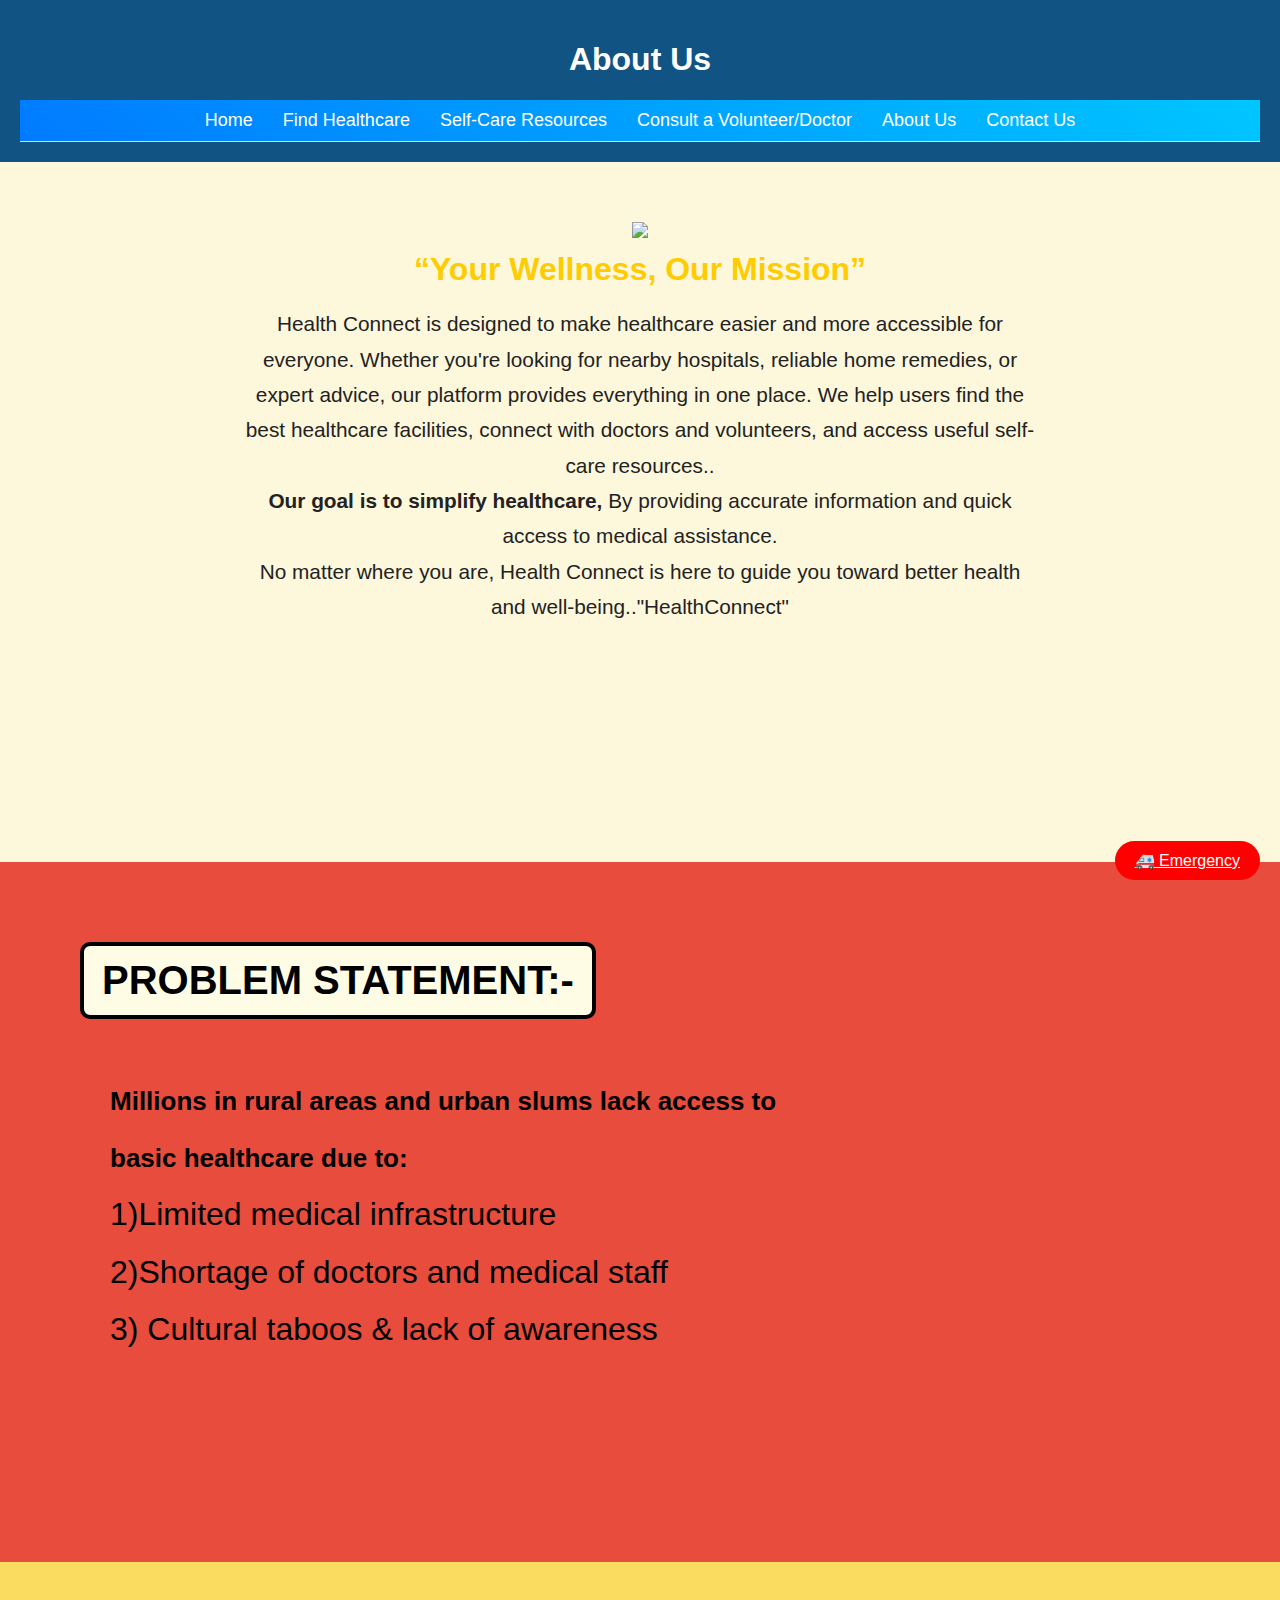
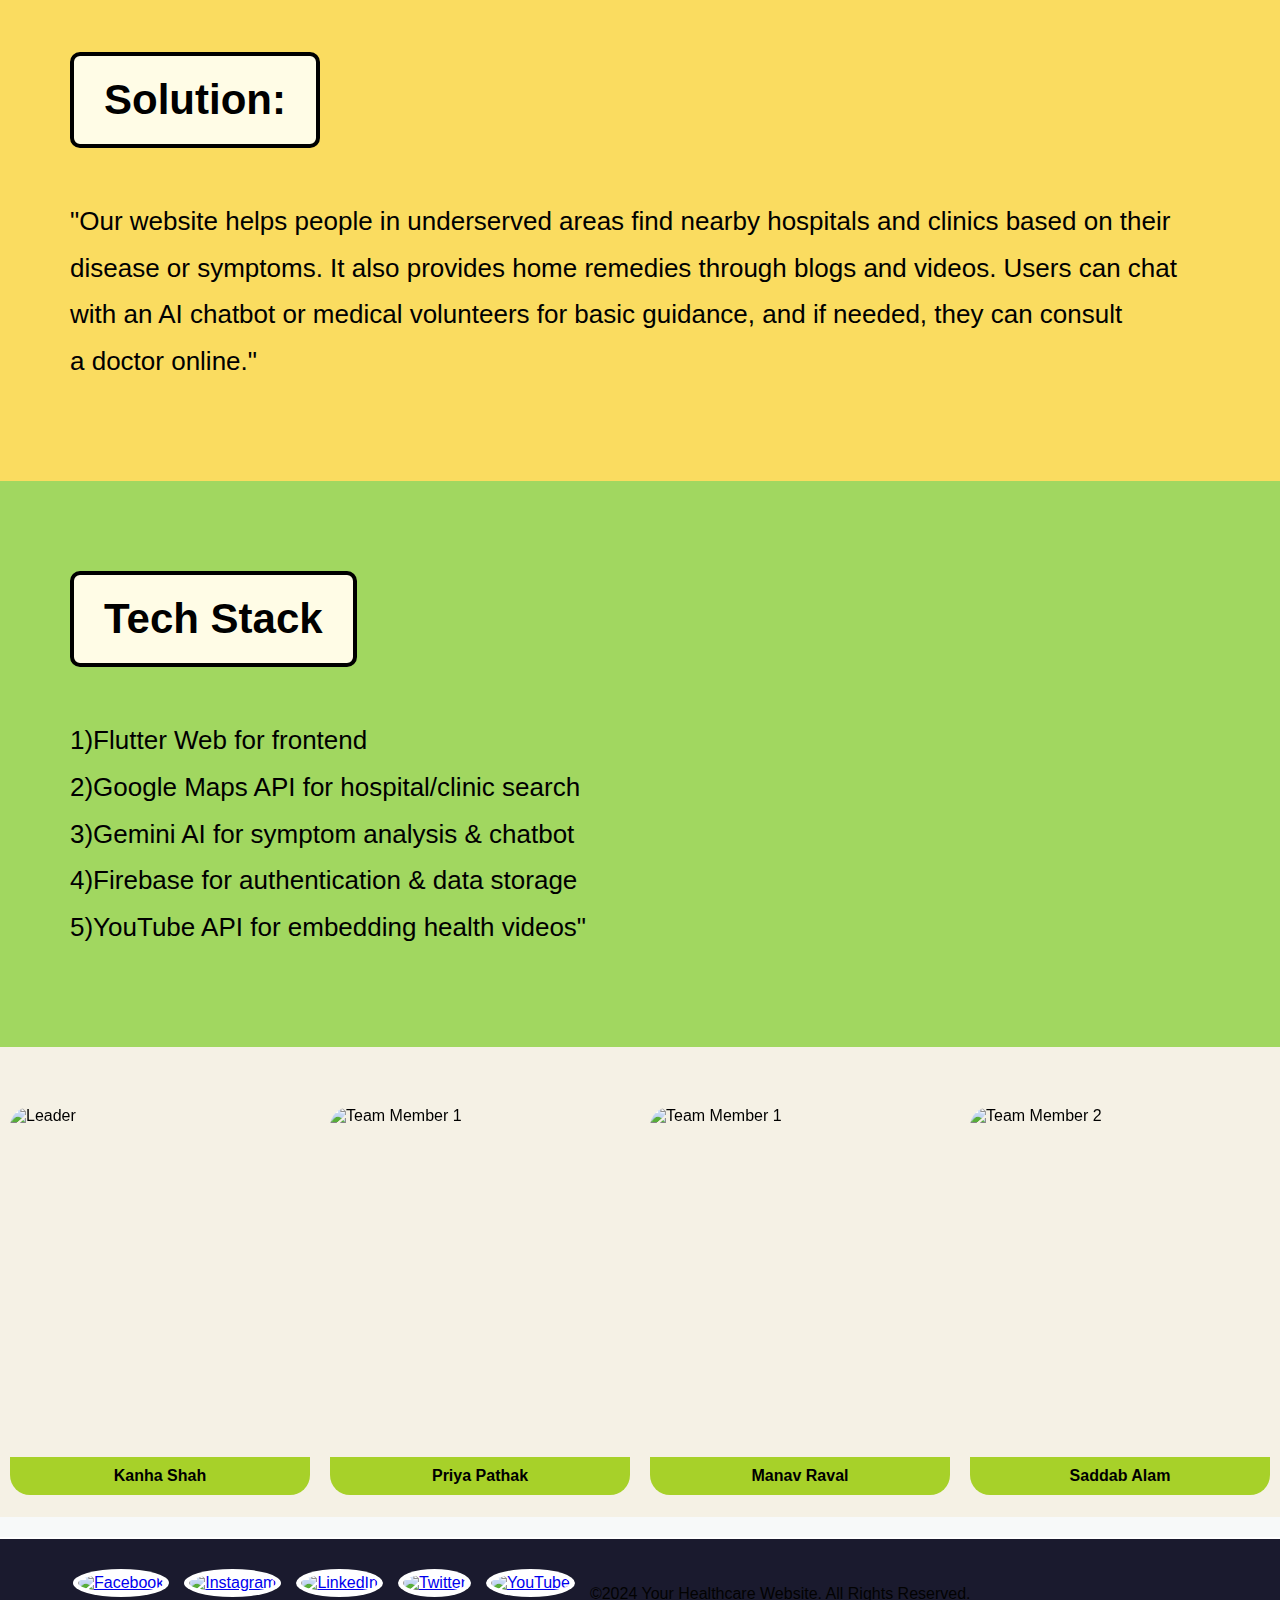
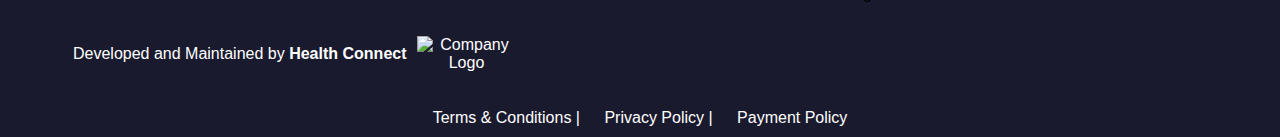
==== About us.html @ 00f449bc "Add files via upload" ====
<!DOCTYPE html>
<html lang="en">

<head>
    <meta charset="UTF-8">
    <meta name="viewport" content="width=device-width, initial-scale=1.0">
    <title>About Us</title>
    <link rel="stylesheet" href="./health.css">
</head>

<body>
    <main>
        <header>
            <h1>About Us</h1>
            <nav>
                <ul class="navbar">
                    <li><a href="Index.html">Home</a></li>
                    <li><a href="Find Healthcare.html">Find Healthcare</a></li>
                    <li><a href="Self-Care Resources.html">Self-Care Resources</a></li>
                    <li><a href="Doctor.html">Consult a Volunteer/Doctor</a></li>
                    <li><a href="About us.html">About Us</a></li>
                    <li><a href="Contact us.html">Contact Us</a></li>
                </ul>
            </nav>
        </header>
        <div class="main-content">
            <section class="new-section">
              <img src="images\bf6c2454-d10a-4aec-abba-d9c95fa73582.jpeg">
                <p class="quote">“Your Wellness, Our Mission”</p>
                <p>Health Connect is designed to make healthcare easier and more accessible for everyone. Whether you're looking for nearby hospitals, reliable home remedies, or expert advice, our platform provides everything in one place. We help users find the best healthcare facilities, connect with doctors and volunteers, and access useful self-care resources..</p>
                <p><strong>Our goal is to simplify healthcare,</strong> By providing accurate information and quick access to medical assistance.</p>
                <p>No matter where you are, Health Connect is here to guide you toward better health and well-being.."HealthConnect"</p>
            </section>


            <section class="last-section">
                <h2 class="section-title">PROBLEM STATEMENT:-</h2>
                <p><strong>Millions in rural areas and urban slums lack access to basic healthcare due to:</strong><br>
                    1)Limited medical infrastructure<br>2)Shortage of doctors and medical staff <br>3) Cultural taboos & lack of awareness</p>

            </section>

            <!-- Yellow Section -->
            <div class="section yellow-section">
                <div class="section-content">
                    <h2 class="section-title">Solution:</h2>
                    <p>"Our website helps people in underserved areas find nearby hospitals and clinics based on their disease or symptoms. It also provides home remedies through blogs and videos. Users can chat with an AI chatbot or medical volunteers for basic guidance, and if needed, they can consult a doctor online."</p>
                </div>
            </div>

            <!-- Green Section -->
            <div class="section green-section">
                <div class="section-content">
                    <h2 class="section-title">Tech Stack</h2>
                    <p>1)Flutter Web for frontend<br> 2)Google Maps API for hospital/clinic search <br>3)Gemini AI for symptom analysis & chatbot<br>
                        4)Firebase for authentication & data storage<br>5)YouTube API for embedding health videos"
                    </p>
                </div>
            </div>
            <div class="team-sectioon">
                <div class="team-coontainer">

                    <!-- Leader -->
                    <div class="boox">
                        <div class="image-coontainer">
                            <img src="images\5.jpg" alt="Leader" class="profile-image">
                            <div class="social-icoons">
                                <div class="positioon">Leader,PPT MAKER</div>
                                <a href="https://instagram.com/leader" target="_blank">
                                    <img src="https://cdn-icons-png.flaticon.com/512/174/174855.png" alt="Instagram">
                                </a>
                                <a href="https://linkedin.com/in/leader" target="_blank">
                                    <img src="https://cdn-icons-png.flaticon.com/512/174/174857.png" alt="LinkedIn">
                                </a>
                            </div>
                        </div>
                        <div class="name-sectioon">Kanha Shah</div>
                    </div>

                    <!-- Team Member 1 -->
                    <div class="boox">
                        <div class="image-coontainer">
                            <img src="images\2.png" alt="Team Member 1" class="profile-image">
                            <div class="social-icoons">
                                <div class="positioon">DEVELOPER,CODER</div>
                                <a href="https://instagram.com/member1" target="_blank">
                                    <img src="https://cdn-icons-png.flaticon.com/512/174/174855.png" alt="Instagram">
                                </a>
                                <a href="https://linkedin.com/in/member1" target="_blank">
                                    <img src="https://cdn-icons-png.flaticon.com/512/174/174857.png" alt="LinkedIn">
                                </a>
                            </div>
                        </div>
                        <div class="name-sectioon">Priya Pathak</div>
                    </div>
                    <div class="boox">
                        <div class="image-coontainer">
                            <img src="images\1.PNG" alt="Team Member 1" class="profile-image">
                            <div class="social-icoons">
                                <div class="positioon">DEVELOPER,CODER</div>
                                <a href="https://instagram.com/member1" target="_blank">
                                    <img src="https://cdn-icons-png.flaticon.com/512/174/174855.png" alt="Instagram">
                                </a>
                                <a href="https://www.linkedin.com/in/manav-raval-2a121a227" target="_blank">
                                    <img src="https://cdn-icons-png.flaticon.com/512/174/174857.png" alt="LinkedIn">
                                </a>
                            </div>
                        </div>
                        <div class="name-sectioon">Manav Raval</div>
                    </div>

                    <!-- Team Member 2 -->
                    <div class="boox">
                        <div class="image-coontainer">
                            <img src="images\6.jpg" alt="Team Member 2" class="profile-image">
                            <div class="social-icoons">
                                <div class="positioon">DESIGNER,VIDEO EDITOR</div>
                                <a href="https://www.instagram.com/saddabalam44?igsh=eGlyZ2ZkdHVyeTU2" target="_blank">
                                    <img src="https://cdn-icons-png.flaticon.com/512/174/174855.png" alt="Instagram">
                                </a>
                                <a href="https://www.linkedin.com/in/saddabalam44" target="_blank">
                                    <img src="https://cdn-icons-png.flaticon.com/512/174/174857.png" alt="LinkedIn">
                                </a>
                            </div>
                        </div>
                        <div class="name-sectioon">Saddab Alam</div>
                    </div>

                    <!-- Add more members as needed -->

                </div>
            </div>
        </div>

        <footer class="footer">
            <div class="footer-container">
                <div class="social-icons">
                    <a href="https://facebook.com" target="_blank"><img
                            src="https://cdn-icons-png.flaticon.com/512/174/174848.png" alt="Facebook"></a>
                    <a href="https://instagram.com" target="_blank"><img
                            src="https://cdn-icons-png.flaticon.com/512/174/174855.png" alt="Instagram"></a>
                    <a href="https://linkedin.com" target="_blank"><img
                            src="https://cdn-icons-png.flaticon.com/512/174/174857.png" alt="LinkedIn"></a>
                    <a href="https://twitter.com" target="_blank"><img
                            src="https://cdn-icons-png.flaticon.com/512/733/733579.png" alt="Twitter"></a>
                    <a href="https://youtube.com" target="_blank"><img
                            src="https://cdn-icons-png.flaticon.com/512/174/174883.png" alt="YouTube"></a>

                    <p class="copyright">©2024 Your Healthcare Website. All Rights Reserved.</p>
                </div>

                <div class="footer-right">
                    <p>Developed and Maintained by <b>Health Connect</b></p>
                    <img src="images/logo.png" alt="Company Logo">
                </div>
            </div>

            <a href="#emergencyModal" class="emergency-btn">🚑 Emergency</a>

            <div id="emergencyModal" class="modal">
                <div class="modal-content">
                    <a href="#" class="close-btn">&times;</a>
                    <h3>Emergency Contacts</h3>
                    <p>🚑 Ambulance: <a href="tel:108">108</a></p>
                    <p>🚔 Police: <a href="tel:100">100</a></p>
                    <p>🔥 Fire: <a href="tel:101">101</a></p>
                    <p>👨‍⚕️ Medical Helpline: <a href="tel:102">102</a></p>
                </div>
            </div>

            <div class="footer-links">
                <a href="https://zydushospitals.com/public/storage/static/terms-and-conditions-zydus.pdf"
                    target="_blank">Terms
                    & Conditions |</a>
                <a href="https://zydushospitals.com/public/storage/static/terms-and-conditions-zydus.pdf"
                    target="_blank">Privacy Policy |</a>
                <a href="https://zydushospitals.com/public/storage/static/zydus-payment-policy.pdf"
                    target="_blank">Payment
                    Policy</a>
            </div>
        </footer>
</body>


</html>
---- health.css ----
/*  General Styles */
html,
body {
    height: 100%;
    font-family: Arial, sans-serif;
    background-color: #F7F9F9;
    margin: 0;
    min-height: 100vh;
    padding: 0;
    display: flex;
    flex-direction: column;
    width: 100%;
}

main {
    flex: 1;
}

video {
    width: 100%;
    display: block;

}

.cooontainer {
    display: flex;
    justify-content: space-between; /* Left & Right Sections */
    align-items: center;
}

.left-section {
    width: 50%;
}

.alphabet span {
    display: inline-block;
    width: 40px;
    height: 40px;
    line-height: 40px;
    text-align: center;
    border: 1px solid blue;
    border-radius: 50%;
    color: blue;
    cursor: pointer;
    margin: 5px;
    font-weight: bold;
}

.alphabet span:hover {
    background-color: blue;
    color: white;
}

.right-section {
    width: 40%;
    text-align: right;
}

form {
    display: flex;
    align-items: center;
}

input {
    width: 80%;
    padding: 10px;
    border: 1px solid #ccc;
    border-radius: 20px;
    outline: none;
}

button {
    padding: 10px 15px;
    background-color: blue;
    color: white;
    border: none;
    border-radius: 50%;
    cursor: pointer;
    margin-left: 5px;
}

button:hover {
    background-color: darkblue;
}


.play-button {
    position: absolute;
    top: 10px;
    right: 10px;
    width: 50px;
    height: 50px;
    background-color: rgba(0, 0, 0, 0.7);
    border-radius: 50%;
    display: flex;
    justify-content: center;
    align-items: center;
    cursor: pointer;
    z-index: 10;
    border: 2px solid white;
}

.play-button::before {
    content: "▶";
    /* Play Symbol */
    font-size: 20px;
    color: white;
}
#blogs-container {
    display: flex;
    flex-wrap: nowrap; /* Keeps items in a single horizontal row */
    overflow-x: auto; /* Enables horizontal scrolling if needed */
    gap: 15px; /* Adds spacing between items */
    padding: 10px;
}

.blog-item {
    width: 250px; /* Set a fixed width for each blog item */
    text-align: center;
    background-color: #f9f9f9;
    padding: 10px;
    border-radius: 8px;
    box-shadow: 0px 0px 5px rgba(0, 0, 0, 0.1);
}

.blog-item img {
    width: 100%;
    height: 150px;
    border-radius: 8px;
    object-fit: cover; /* Ensures images fit well */
}

.blog-item a {
    display: block;
    text-decoration: none;
    color: #007bff;
    font-weight: bold;
    margin-top: 8px;
}



header {
    background-color: #115383;
    color: white;
    text-align: center;
    padding: 1rem;
    position: sticky;
    top: 0;
    z-index: 1000;
}

.contact-info,
.feedback-form,
.emergency-contacts {
    background: white;
    margin: 20px auto;
    padding: 20px;
    width: 80%;
    border-radius: 8px;
    box-shadow: 0px 0px 10px rgba(0, 0, 0, 0.1);
}

h3 {
    color: #333;
}

h2 {
    font-family: 'Gill Sans', 'Gill Sans MT', Calibri, 'Trebuchet MS', sans-serif;
}

label {
    font-weight: bold;
    display: block;
    margin-bottom: 5px;
}


/* Style the input field */
input[type="tel"] {
    width: 100%;
    padding: 10px;
    font-size: 16px;
    border: 1px solid #ccc;
    border-radius: 5px;
}


/* Updated error message visibility */
input:invalid+.error-message,
select:invalid+.error-message {
    display: block;
}


/* Style the dropdown */
select {
    width: 100%;
    padding: 10px;
    font-size: 16px;
    border: 1px solid #ccc;
    border-radius: 5px;
    background: white;
    appearance: none;
    /* Removes default browser styling */
    cursor: pointer;
}

/* Add hover effect */
select:hover {
    border-color: #555;
}

.error-message {
    color: red;
    font-size: 14px;
    margin-top: 5px;
    display: none;
}

/* Show error message when required field is empty */
select:invalid+.error-message {
    display: block;
}

/* Form Styling */
form {
    background-color: white;
    padding: 20px;
    border-radius: 5px;
    box-shadow: 0px 4px 6px rgba(0, 0, 0, 0.1);
    width: 100%;
    max-width: 500px;
    margin: 20px auto;
}

input,
textarea {
    width: 100%;
    padding: 10px;
    margin: 10px 0;
    border: 1px solid #7EB77F;
    border-radius: 5px;
}

input::placeholder,
textarea::placeholder {
    color: #666;
}

button {
    background-color: #007bff;
    color: white;
    border: none;
    padding: 12px 20px;
    border-radius: 5px;
    cursor: pointer;
    font-size: 16px;
    transition: all 0.3s;
}

button:hover {
    background-color: #0056b3;
    transform: scale(1.05);
}

.social-icons {
    display: flex;
    gap: 15px;
    margin-bottom: 10px;
    justify-content: center;
}

.social-icons img {
    width: 40px;
    /* Increased size */
    height: 40px;
    border-radius: 50%;
    padding: 5px;
    background: white;
}

.footer-container {
    display: flex;
    justify-content: space-between;
    align-items: center;
    flex-wrap: wrap;
    padding: 20px 5%;
}

.footer-right {
    display: flex;
    align-items: center;
    color: white;
}

.footer-right img {
    width: 100px;
    margin-left: 10px;
}


.footer-links {
    margin-top: 10px;
}

.footer-links a {
    color: #ffffff;
    text-decoration: none;
    margin: 0 10px;
}

.footer-links a:hover {
    color: #2A6F3E;
}

/* Style the navbar */
.navbar {
    list-style: none;
    padding: 10px 0px;
    /* Add horizontal padding */
    margin: 0;
    left: 0;
    display: flex;
    justify-content: center;
    /* Align left & right */
    background: linear-gradient(45deg, #007bff, #00c6ff);
    align-items: center;
    border-bottom: 1px solid #ddd;
    font-family: Arial, sans-serif;
    width: 100%;
    /* Ensure it spans full width */
    box-sizing: border-box;
    /* Prevent unwanted spacing */
}

* {
    box-sizing: border-box;
}

ul {
    padding: 0;
    margin: 0;
}

.navbar li {
    margin: 0;
}

.navbar li a {
    text-decoration: none;
    color: white;
    font-size: 18px;
    padding: 10px 15px;

    border-radius: 5px;
    transition: all 0.3s;
}

.navbar li a:hover,
.navbar li a.active {
    background-color: rgba(255, 255, 255, 0.3);
    font-weight: bold;
}


/* Styling for modal */
.modal {
    display: none;
    position: fixed;
    z-index: 1;
    left: 0;
    top: 0;
    width: 100%;
    height: 100%;
    background-color: rgba(0, 0, 0, 0.5);
}

.modal-content {
    background-color: white;
    margin: 15% auto;
    padding: 20px;
    border-radius: 8px;
    width: 300px;
    text-align: center;
    position: relative;
}

.close-btn {
    color: red;
    font-size: 20px;
    position: absolute;
    right: 10px;
    top: 5px;
    text-decoration: none;
    font-weight: bold;
}

.emergency-btn {
    position: fixed;
    bottom: 20px;
    right: 20px;
    background-color: red;
    color: white;
    padding: 10px 20px;
    border-radius: 20px;
    text-align: center;
    transition: all 0.3s;
}

.emergency-btn:hover {
    background-color: darkred;
    transform: scale(1.1);
}

/* Show modal when targeted */
#emergencyModal:target {
    display: block;
}

/* Contact form styling */
.contact-container {
    max-width: 700px;
    margin: auto;
    padding: 30px;
    background: #f8f8f8;
    border-radius: 20px;
}

.contact-container h1,
h2 {
    text-align: center;
}

.contact-container form {
    display: flex;
    flex-direction: column;
}

.contact-container label {
    font-weight: bold;
    margin-top: 20px;
}

.contact-container input,
.contact-container textarea {
    padding: 5px;
    margin-bottom: 10px;
    border: 1px solid #ccc;
    border-radius: 5px;
}

.contact-container button {
    background-color: #007bff;
    color: white;
    padding: 10px;
    border: none;
    border-radius: 5px;
    cursor: pointer;
}

.contact-container button:hover {
    background-color: #0056b3;
}

/* for home page css */
/* Hero Section */
.hero {
    background: url('healthcare-bg.jpg') no-repeat center center/cover;
    height: 400px;
    display: flex;
    justify-content: center;
    align-items: center;
    text-align: center;
    color: rgb(0, 0, 0);
    flex-direction: column;
}

.hero-content h2 {
    font-size: 2rem;
    margin-bottom: 10px;
}

.hero .search-bar {
    padding: 10px;
    width: 60%;
    border: none;
    border-radius: 5px;
    margin-top: 10px;
}

.search-btn {
    background-color: #007bff;
    color: white;
    padding: 10px 20px;
    border: none;
    border-radius: 5px;
    cursor: pointer;
    transition: all 0.3s;
}

.search-btn:hover {
    background-color: #0056b3;
}

/* Key Features Section */
.features {
    display: flex;
    justify-content: center;
    gap: 20px;
    margin: 40px 0;
}

.feature-card {
    background: white;
    text-align: center;
    padding: 10px;
    border-radius: 20px;
    box-shadow: 0px 4px 6px rgba(0, 0, 0, 0.1);
    width: 250px;
    display: block;
    text-decoration: none;
    color: inherit;
    border: 2px solid transparent;
    transition: transform 0.3s, border-color 0.3s;
}

.feature-card:hover {
    transform: scale(1.05);
    border-color: #007BFF;
}

.feature-card img {
    width: 200px;
    height: 200px;
}

.feature-card h3 {
    margin-top: 10px;
    color: #115383;
}


/* for my find healthcare page */
/* Search Section */
.search-section {
    text-align: center;
    margin: 20px 0;
}

.search-bar {
    padding: 10px;
    width: 60%;
    border: 1px solid #ccc;
    border-radius: 5px;
}


/* Map Section */
.map-container {
    text-align: center;
    margin: 20px 0;
}

.map-placeholder {
    width: 80%;
    height: 300px;
    background-color: #ddd;
    margin: auto;
    line-height: 300px;
    color: #555;
}

/* Hospital List */
.hospital-list {
    text-align: center;
}

.hospital {
    background: white;
    margin: 20px auto;
    padding: 15px;
    width: 80%;
    border-radius: 8px;
    box-shadow: 0px 0px 10px rgba(0, 0, 0, 0.1);
}

.book-btn {
    background-color: #28a745;
    color: white;
    padding: 10px 20px;
    border: none;
    border-radius: 5px;
    cursor: pointer;
}

.book-btn:hover {
    background-color: #1e7e34;
}

/* Filters */
.filters {
    display: flex;
    gap: 10px;
    justify-content: center;
    padding: 20px;
}

.filters select {
    background-color: #2a2e3b;
    color: white;
    border: none;
    padding: 10px 15px;
    border-radius: 5px;
    font-size: 16px;
    cursor: pointer;
    outline: none;
}

.section-title {
    font-size: 24px;
    font-weight: bold;
    margin: 20px 0;
}

/* Scrollable blog container */
.blog-container {
    display: flex;
    flex-wrap: wrap;
    gap: 20px;
    /* Space between cards */
    overflow-x: scroll;
    /* Horizontal scroll */
    padding: 500vh;
    white-space: nowrap;
    /* Prevents wrapping */
    scroll-behavior: smooth;
    /* Smooth scrolling */
}

/* Individual blog card styling */
.blog-card {
    background: white;
    padding: 15px;
    border-radius: 8px;
    width: 300px;
    /* Increase card width */
    max-width: 300px;
    border: 1px solid#ddd;
    box-shadow: 0px 4px 6px rgba(0, 0, 0, 0.1);
    text-align: left;
    display: inline-block;
    white-space: normal;
    /* Allow text wrapping inside cards */
}

/* Blog card text styling */
.blog-card h3 {
    font-size: 18px;
    color: #333;
}

.blog-card p {
    font-size: 14px;
    color: #666;
}

.blog-card a {
    color: purple;
    text-decoration: none;
    font-weight: bold;
}

.blog-card a:hover {
    text-decoration: underline;
}

.filters select:hover {
    background-color: #3b3f4f;
}

/* Self-Care Resources Page */
.search-section {
    text-align: center;
    margin: 20px 0;
}

.search-bar {
    padding: 10px;
    width: 60%;
    border: 1px solid #ccc;
    border-radius: 5px;
}

/* Use Playfair Display for headings (similar to Mayo Clinic) */
.healing-text h2 {
    font-family: 'Playfair Display', serif;
    font-size: 36px;
    font-weight: bold;
    color: #1a1a1a;
    /* Darker text */
}

/* Use Inter for body text for readability */
.healing-text p {
    font-family: 'Inter', sans-serif;
    font-size: 18px;
    color: #333;
    line-height: 1.6;
}

/* Style the button similar to Mayo Clinic */
.healing-btn {
    font-family: 'Inter', sans-serif;
    font-size: 16px;
    padding: 12px 20px;
    border: 2px solid #007bff;
    background: transparent;
    color: #007bff;
    border-radius: 5px;
    cursor: pointer;
    transition: all 0.3s ease;
}

.healing-btn:hover {
    background: #007bff;
    color: white;
}

/* Improve text spacing for a cleaner look */
.healing-text strong {
    font-weight: 600;
}

.healing-section {
    display: flex;
    align-items: center;
    justify-content: space-between;
    padding: 60px 10%;
    background-color: #f9f9f9;
}

.healing-text {
    max-width: 500px;
}

.healing-image img {
    max-width: 450px;
    border-radius: 8px;
}

@media (max-width: 768px) {
    .healing-section {
        flex-direction: column;
        text-align: center;
        padding: 40px 5%;
    }

    .healing-text,
    .healing-image {
        width: 100%;
    }

    .healing-image img {
        width: 100%;
    }
}

.container {
    display: flex;
    align-items: center;
    /* Align text and image properly */
    justify-content: space-between;
    /* Space between text & image */
    gap: 20px;
    /* Adjust spacing */
}

.image {
    order: -1;
    /* Move image to the left */
    max-width: 50%;
    /* Adjust image size */
}

/* Categories */
.categories {
    text-align: center;
    margin: 20px 0;
}

.blog-container,
.video-container {
    display: flex;
    flex-wrap: wrap;
    gap: 15px;
    overflow-x: auto;
    padding: 10px;
}

.blog-item {
    display: flex;
    flex-direction: column;
    align-items: center;
    width: 200px;
    text-align: center;
    text-decoration: none;
    color: black;
    transition: transform 0.3s ease;
}

.blog-item:hover {
    transform: scale(1.05);
}

.blog-image {
    width: 100%;
    height: auto;
    border-radius: 5px;
}

.video-item {
    flex: 0 0 auto;
}

.category-list {
    display: flex;
    justify-content: center;
    gap: 10px;
}

.category-btn {
    padding: 10px 15px;
    background-color: #007bff;
    color: white;
    border: none;
    cursor: pointer;
}

.category-btn:hover {
    background-color: #0056b3;
}



iframe {
    border-radius: 10px;
}

/* AI Recommendations */
.ai-recommendations {
    text-align: center;
    margin: 40px 0;
    background: #f8f8f8;
    padding: 20px;
    border-radius: 10px;
}

.ai-recommendations ul {
    list-style: none;
    padding: 0;
}

.ai-recommendations li {
    margin: 10px 0;
}

.ai-recommendations a {
    text-decoration: none;
    color: #007bff;
}

.ai-recommendations a:hover {
    text-decoration: underline;
}


header {
    text-align: center;
    background-color: #115383;
    color: white;
    padding: 20px;
}

.consult-section {
    background: white;
    margin: 20px auto;
    padding: 20px;
    width: 80%;
    border-radius: 8px;
    box-shadow: 0px 0px 10px rgba(0, 0, 0, 0.1);
    text-align: center;
}

.consult-section h2 {
    color: #115383;
}

.consult-section p {
    color: #333;
}

.btn {
    display: inline-block;
    background-color: #007bff;
    color: white;
    text-decoration: none;
    padding: 10px 20px;
    border-radius: 5px;
    margin-top: 10px;
}

.btn:hover {
    background-color: #0056b3;
}

.emergency {
    border: 2px solid red;
}


.emergency-btn:hover {
    background-color: darkred;
}

.footer {
    background-color: #1a1a2e;
    color: #020202;
    /* Fixes black text issue */
    text-align: center;
    padding: 10px;
    margin-top: 20px;
    border-top: 2px solid #ffffff;
    width: 100%;
}

/* Responsive Text Size */
@media (max-width: 768px) {
    .footer-container {
        flex-direction: column;
    }

    .navbar {
        flex-direction: column;
    }

    .navbar li {
        text-align: center;
        margin: 5px 0;
    }

    .contact-form {
        width: 100%;
    }
}

.h2 {
    display: inline-block;
    background: white;
    padding: 5px 10px;
    font-size: 18px;
    font-weight: bold;
    border-radius: 5px;
}

.bold-text {
    font-weight: bold;
}

.image-container {
    text-align: right;
    margin-top: -250px;
}

.image-container img {
    width: 200px;
}

.team-container {
    display: flex;
    align-items: center;
    gap: 20px;
    justify-content: center;
    /* Aligns members in the center */
}

.box {
    width: 180px;
    height: 180px;
    perspective: 1000px;
}

/* Leader is bigger and at the start */
.leader {
    width: 220px;
    /* Bigger than others */
    height: 220px;
}

.name-section {
    background: #A7D129;
    text-align: center;
    font-size: 16px;
    font-weight: bold;
    padding: 10px;
    border-radius: 0 0 20px 20px;
}

.team-sectioon {
    background-color: #F5F1E5;
    /* Skin color background */
    padding: 60px 0;
    /* Increased padding for more height */
    display: flex;
    justify-content: center;
    gap: 20px;
    /* Space between cards */
    align-items: center;
    min-height: 300px;
}

/* Common styling for both sections */
/* Common styling for both sections */
/* Common styling for both sections */
.section {
    width: 100%;
    display: flex;
    justify-content: flex-start;
    /* Align content to the left */
    padding: 70px 10px;
    /* Increased height */
    font-family: 'Poppins', sans-serif;
}

/* Yellow Section */
.yellow-section {
    background-color: #FADC60;
    /* Same yellow background */
}

/* Green Section */
.green-section {
    background-color: #A1D760;
    /* Same green background */
}

/* Content inside both sections */
.section-content {
    max-width: 1150px;
    /* Increased width */
    margin-left: 60px;
    /* More left alignment */
    text-align: left;
    /* Left-align text */
}

/* Title Box for Both Sections */
.section-title {
    display: inline-block;
    background-color: #FFFCE6;
    /* Light background */
    padding: 20px 30px;
    border-radius: 10px;
    border: 4px solid black;
    font-weight: bold;
    font-size: 42px;
    /* Larger title */
}

/* Paragraph Styling */
.section p {
    font-size: 26px;
    /* Larger text */
    color: black;
    margin-top: 30px;
    line-height: 1.8;
}

.last-section {
    background-color: #E74C3C;
    /* Red Color */
    padding: 60px 80px;
    /* Increase height */
    text-align: left;
    /* Align content to the left */
    min-height: 700px;
}

.last-section h2 {
    font-size: 36px;
    /* Bigger Header */
    font-weight: bold;
    padding: 12px 18px;
    font-size: 2.5rem;
    margin-bottom: 20px;
}

.last-section p {
    font-size: 2rem;
    /* Bigger paragraph text */
    line-height: 1.8;
    max-width: 700px;
    /* Keep text readable */
    margin-left: 30px;
    /* Push text from the left */
}

.last-section strong {
    font-size: 26px;
    /* Bigger Subheadings */
}

.new-section {
    min-height: 700px;
    /* Match height */
    padding: 60px 80px;
    /* Adjust spacing */
    font-family: "Poppins", sans-serif;
    /* Ensure correct font */
    background-color: #fdf7dc;
    /* Light yellow background */
    text-align: center;
}

.new-section h2 {
    font-size: 3.5rem;
    /* Adjusted for better accuracy */
    font-weight: 800;
    /* Bold text */
    text-transform: uppercase;
    margin-bottom: 20px;
    letter-spacing: 1px;
    /* Ensures text spacing matches */
}

.new-section p {
    font-size: 1.3rem;
    /* Adjusted for exact match */
    line-height: 1.7;
    /* Ensures same spacing */
    max-width: 800px;
    margin: 0 auto;
    font-weight: 400;
    /* Regular weight */
    color: #222;
    /* Dark text for better contrast */
}

.new-section .quote {
    font-size: 2rem;
    font-weight: bold;
    color: #ffcc00;
    /* Yellow quote color */
    margin-bottom: 10px;
}

.team-coontainer {
    display: flex;
    justify-content: center;
    gap: 20px;
    flex-wrap: wrap;
}

.boox {
    width: 300px;
    height: 350px;
    perspective: 1020px;
    border-radius: 20px;
}

.image-coontainer {
    width: 100%;
    height: 100%;
    position: relative;
    transform-style: preserve-3d;
    transition: transform 0.6s;
}

.boox:hover .image-coontainer {
    transform: rotateY(180deg);
}

/* Front Side - Team Member Photo */
.profile-image,
.social-icoons {
    width: 100%;
    height: 100%;
    border-radius: 20px;
    position: absolute;
    backface-visibility: hidden;
}

/* Back Side - Position + Social Links */
.social-icoons {
    display: flex;
    flex-direction: column;
    justify-content: center;
    align-items: center;
    gap: 15px;
    background: #A7D129;
    transform: rotateY(180deg);
    text-align: center;
    font-weight: bold;
    font-size: 18px;
    color: black;
}

.social-icoons a img {
    width: 40px;
    height: 40px;
}

.poosition {
    font-size: 18px;
    font-weight: bold;
    margin-bottom: 10px;
}

.name-sectioon {
    background: #A7D129;
    text-align: center;
    font-size: 16px;
    font-weight: bold;
    padding: 10px;
    border-radius: 0 0 20px 20px;
}

.main-content {
    flex: 1;

}
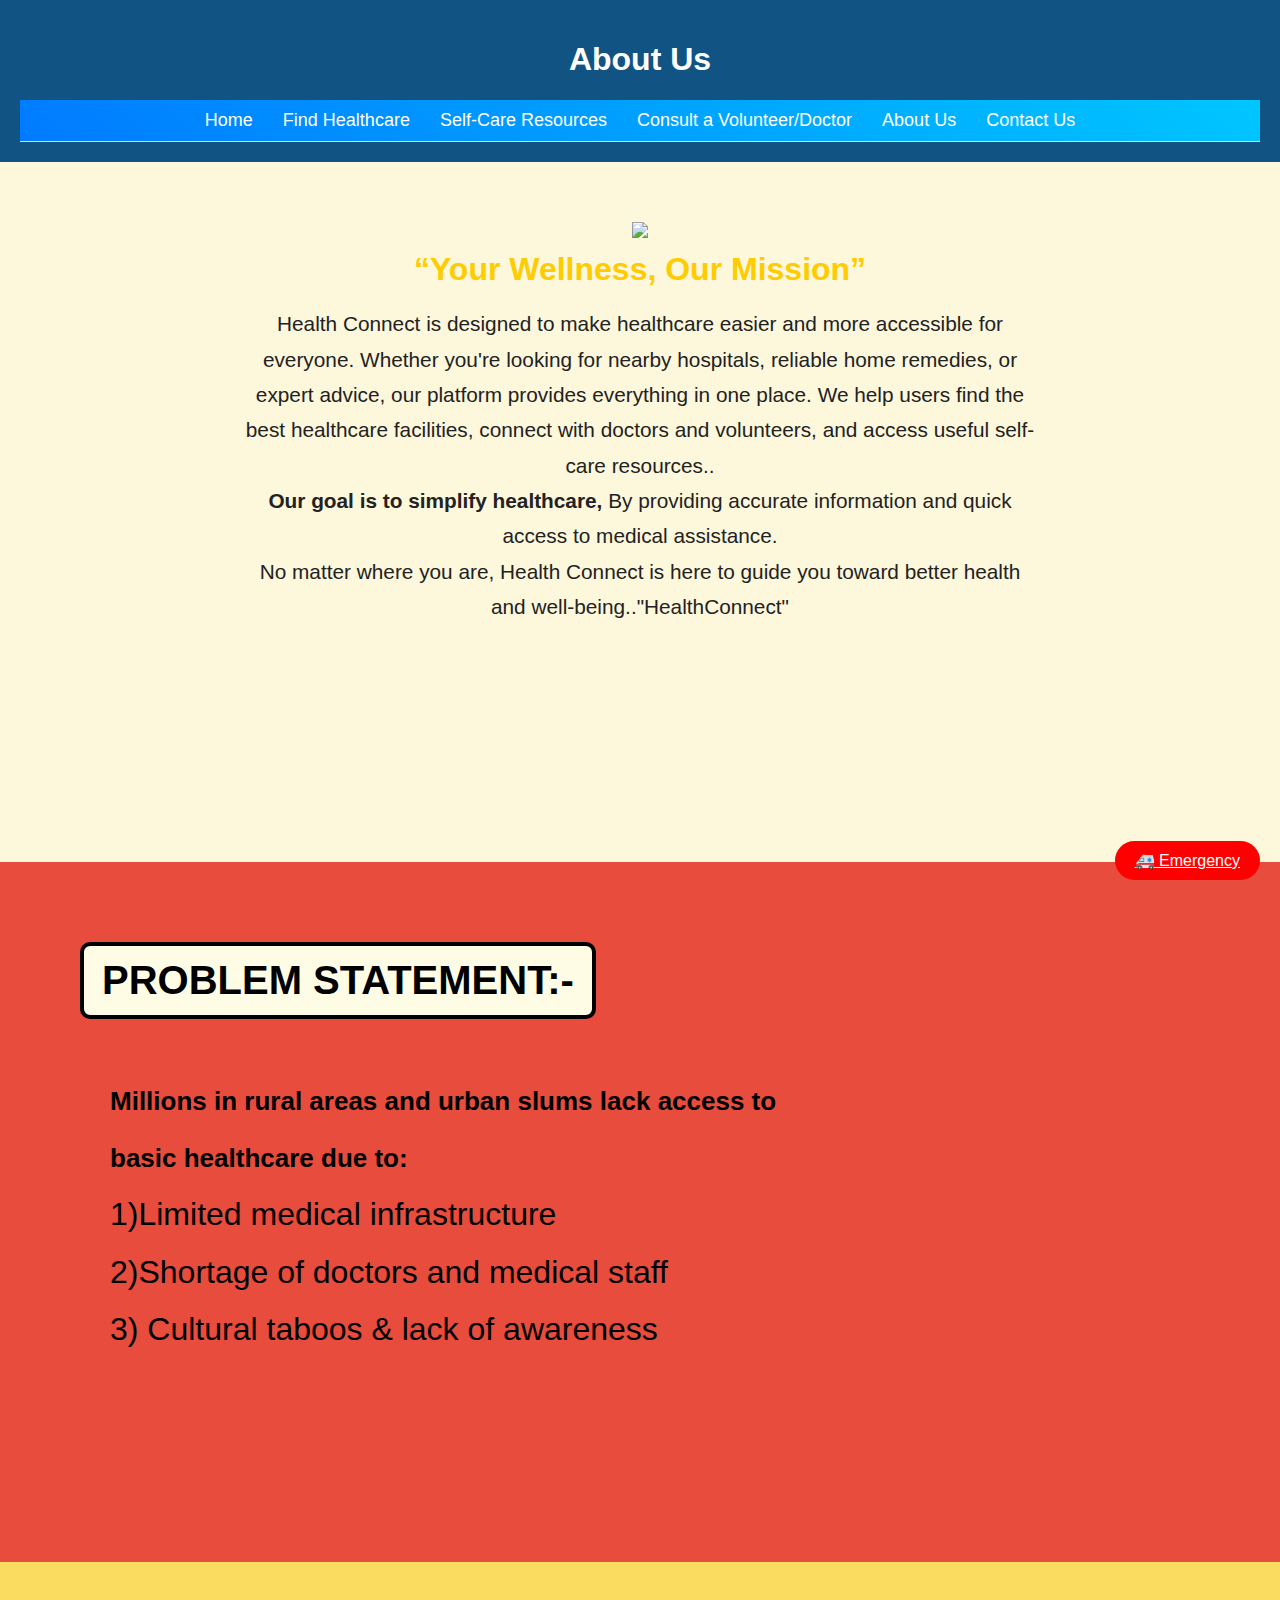
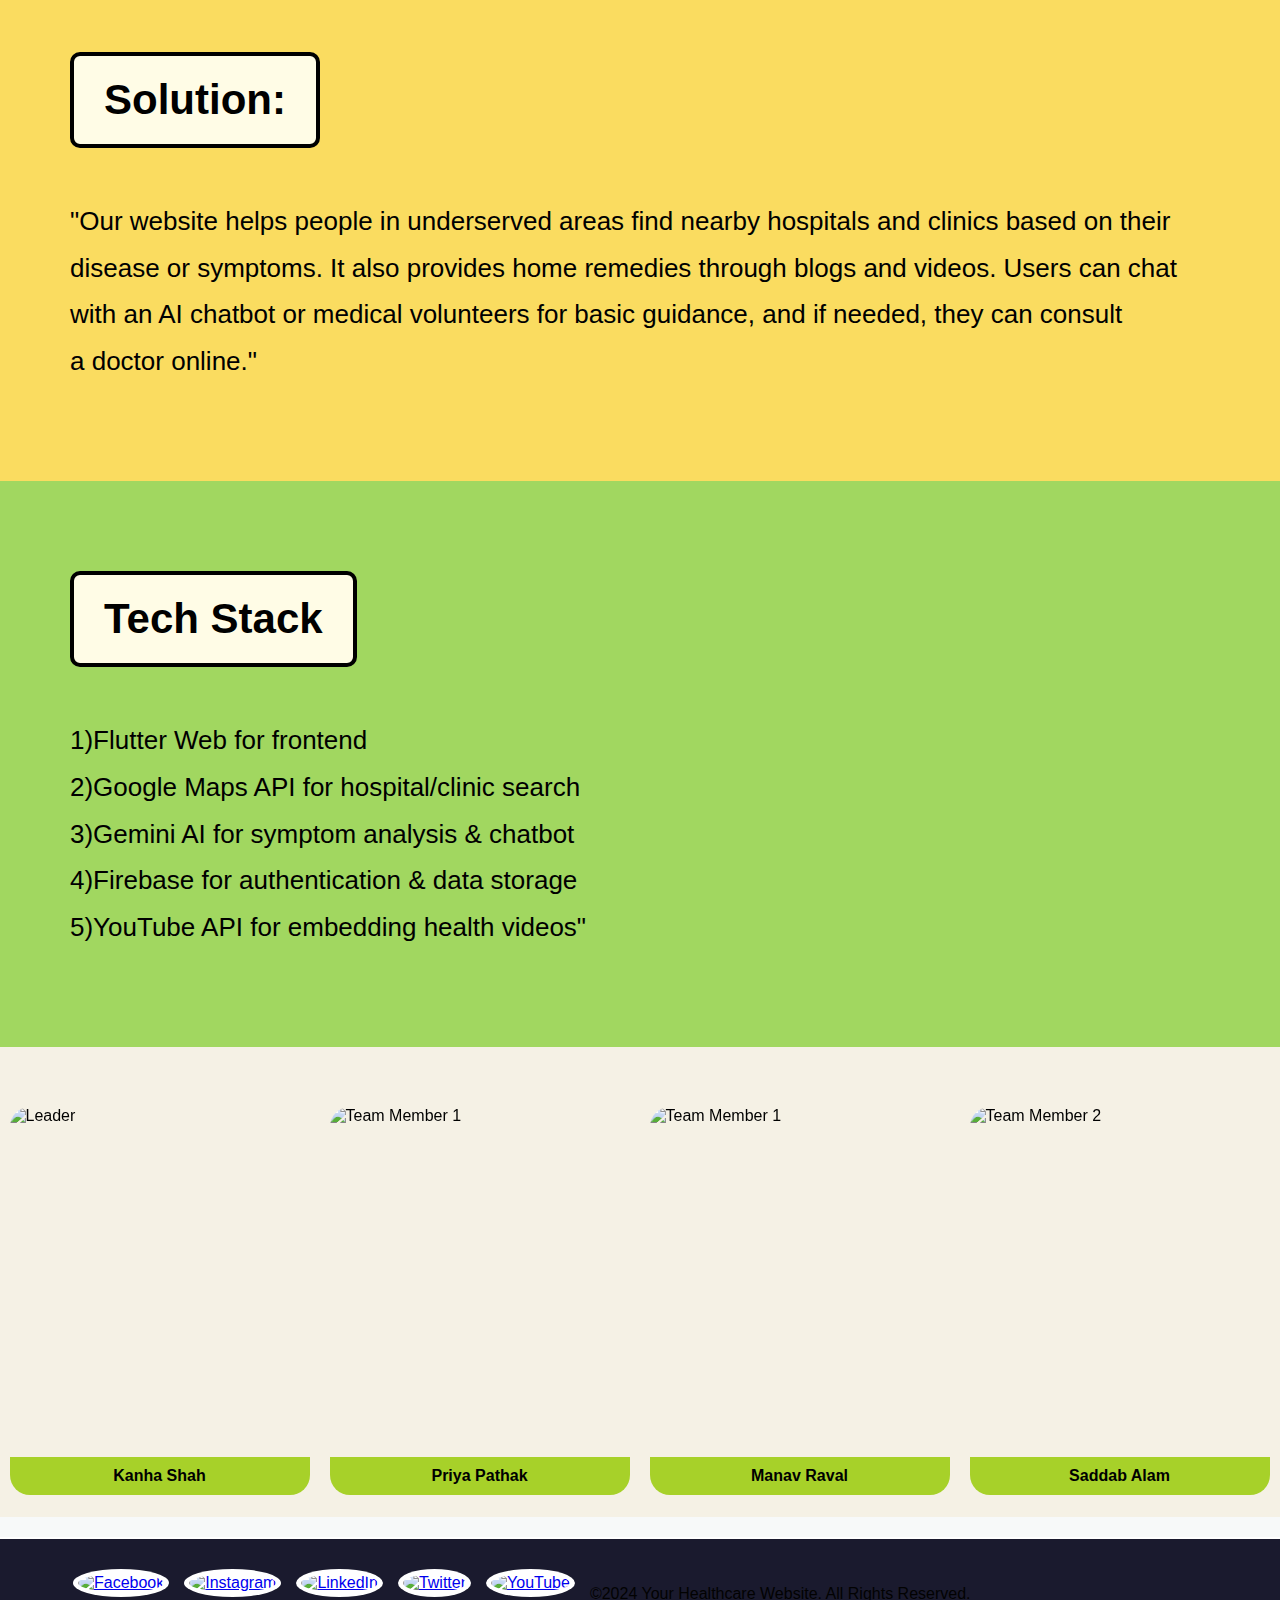
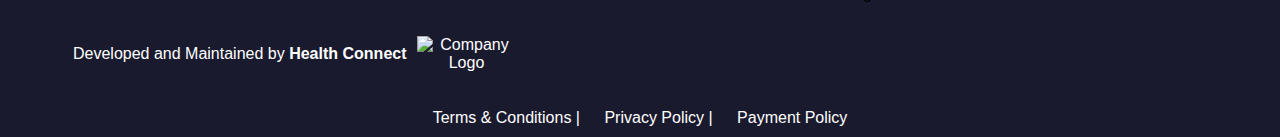
==== commit 8e0bfa6b: "Add files via upload" ====
--- a/About us.html
+++ b/About us.html
@@ -14,7 +14,7 @@
             <h1>About Us</h1>
             <nav>
                 <ul class="navbar">
-                    <li><a href="Index.html">Home</a></li>
+                    <li><a href="index.html">Home</a></li>
                     <li><a href="Find Healthcare.html">Find Healthcare</a></li>
                     <li><a href="Self-Care Resources.html">Self-Care Resources</a></li>
                     <li><a href="Doctor.html">Consult a Volunteer/Doctor</a></li>
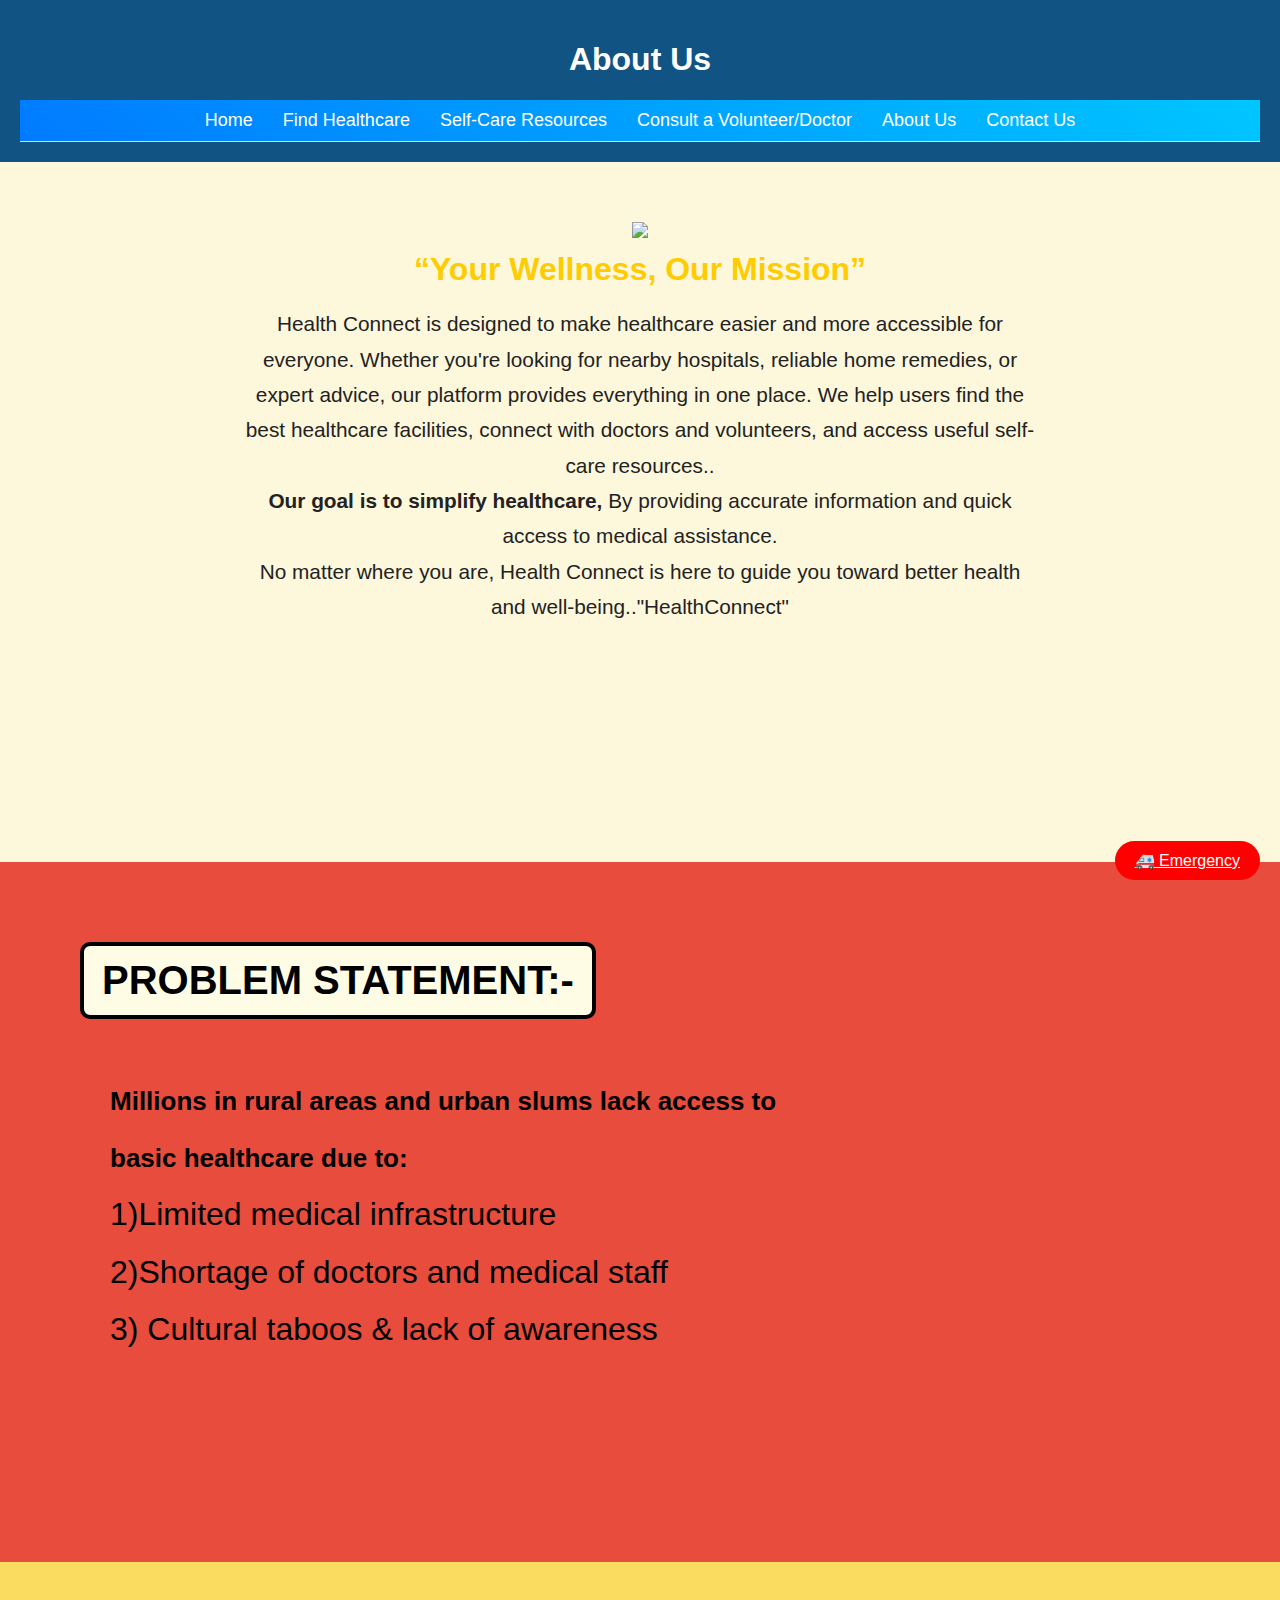
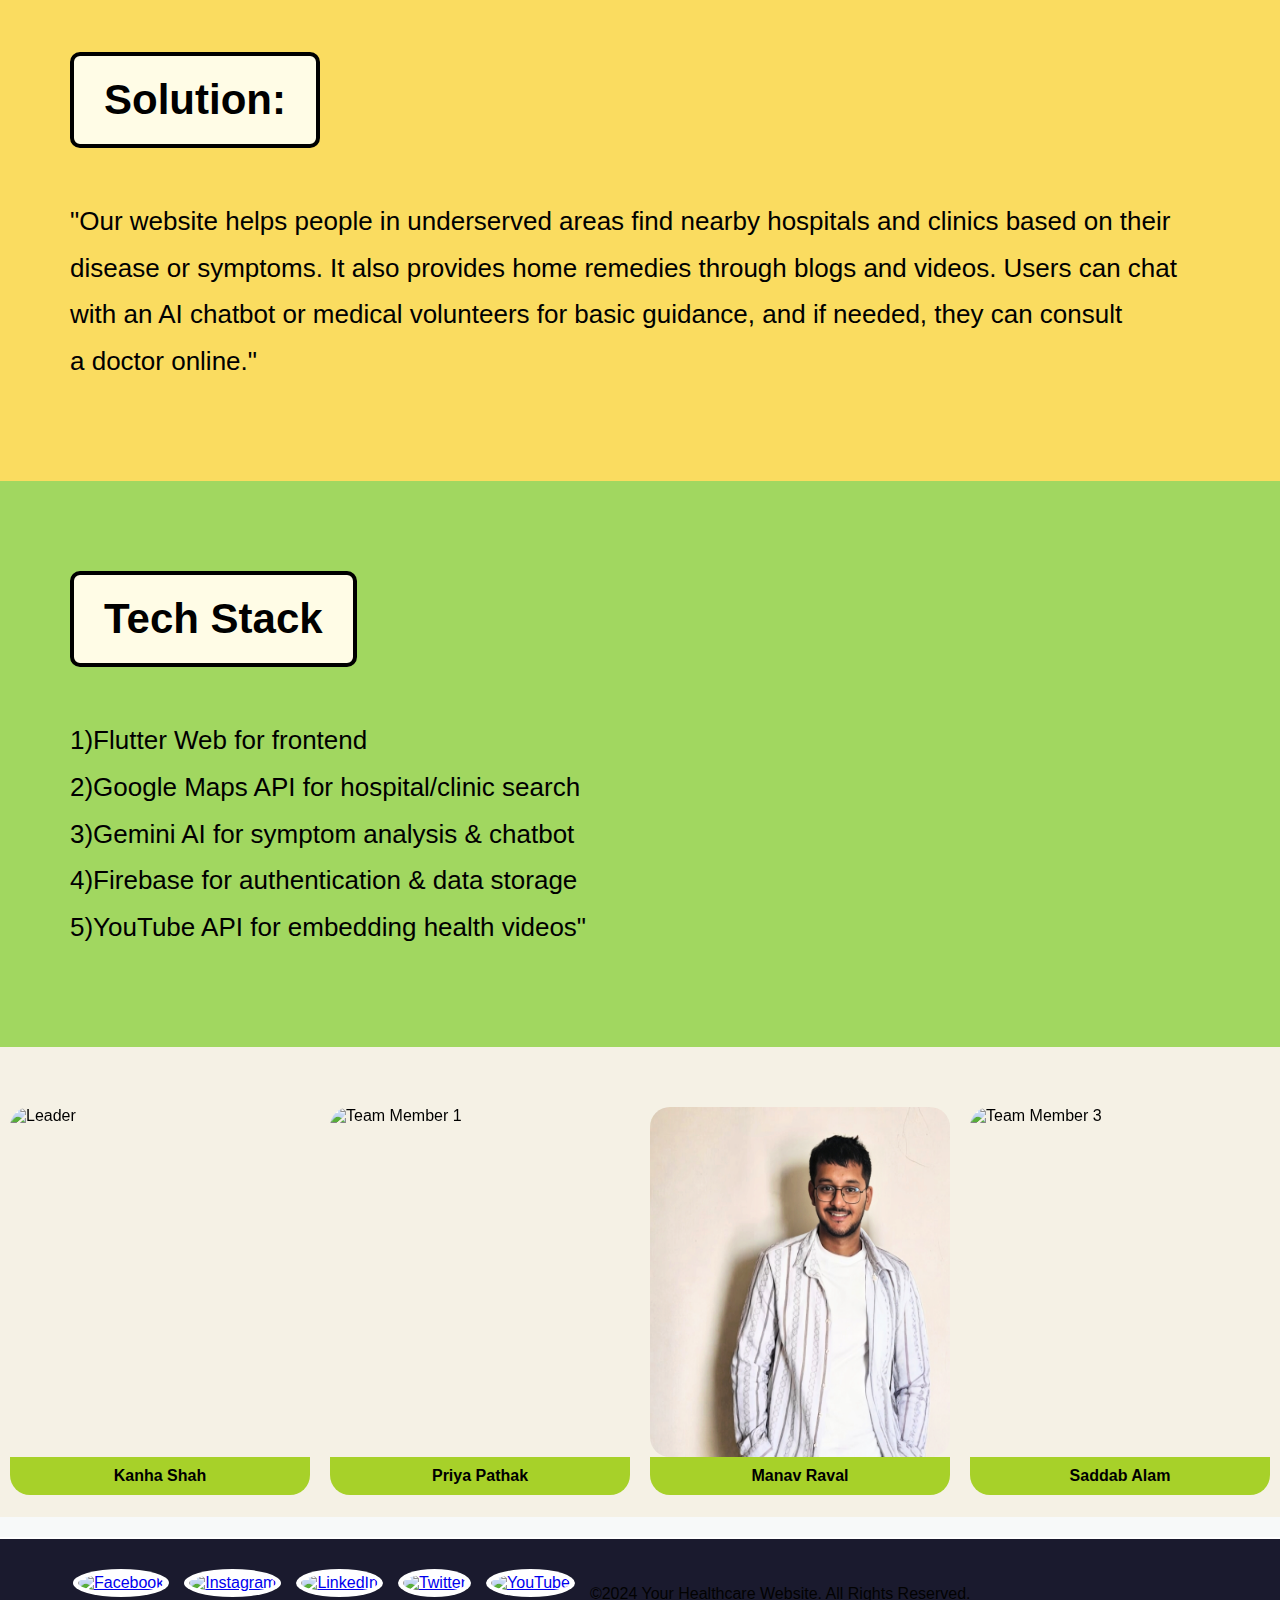
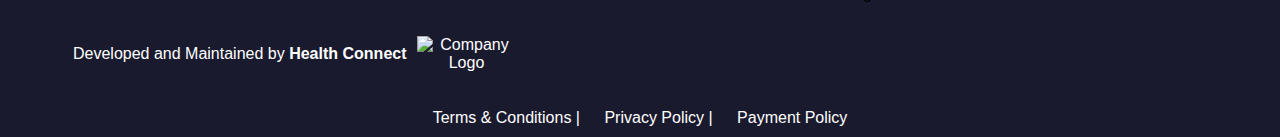
==== commit 0e2773f0: "Update About us.html" ====
--- a/About us.html
+++ b/About us.html
@@ -95,7 +95,7 @@
                     </div>
                     <div class="boox">
                         <div class="image-coontainer">
-                            <img src="images\1.PNG" alt="Team Member 1" class="profile-image">
+                            <img src="1.PNG" alt="Team Member 2" class="profile-image">
                             <div class="social-icoons">
                                 <div class="positioon">DEVELOPER,CODER</div>
                                 <a href="https://instagram.com/member1" target="_blank">
@@ -112,7 +112,7 @@
                     <!-- Team Member 2 -->
                     <div class="boox">
                         <div class="image-coontainer">
-                            <img src="images\6.jpg" alt="Team Member 2" class="profile-image">
+                            <img src="images\6.jpg" alt="Team Member 3" class="profile-image">
                             <div class="social-icoons">
                                 <div class="positioon">DESIGNER,VIDEO EDITOR</div>
                                 <a href="https://www.instagram.com/saddabalam44?igsh=eGlyZ2ZkdHVyeTU2" target="_blank">
@@ -182,4 +182,4 @@
 </body>
 
 
-</html>+</html>
